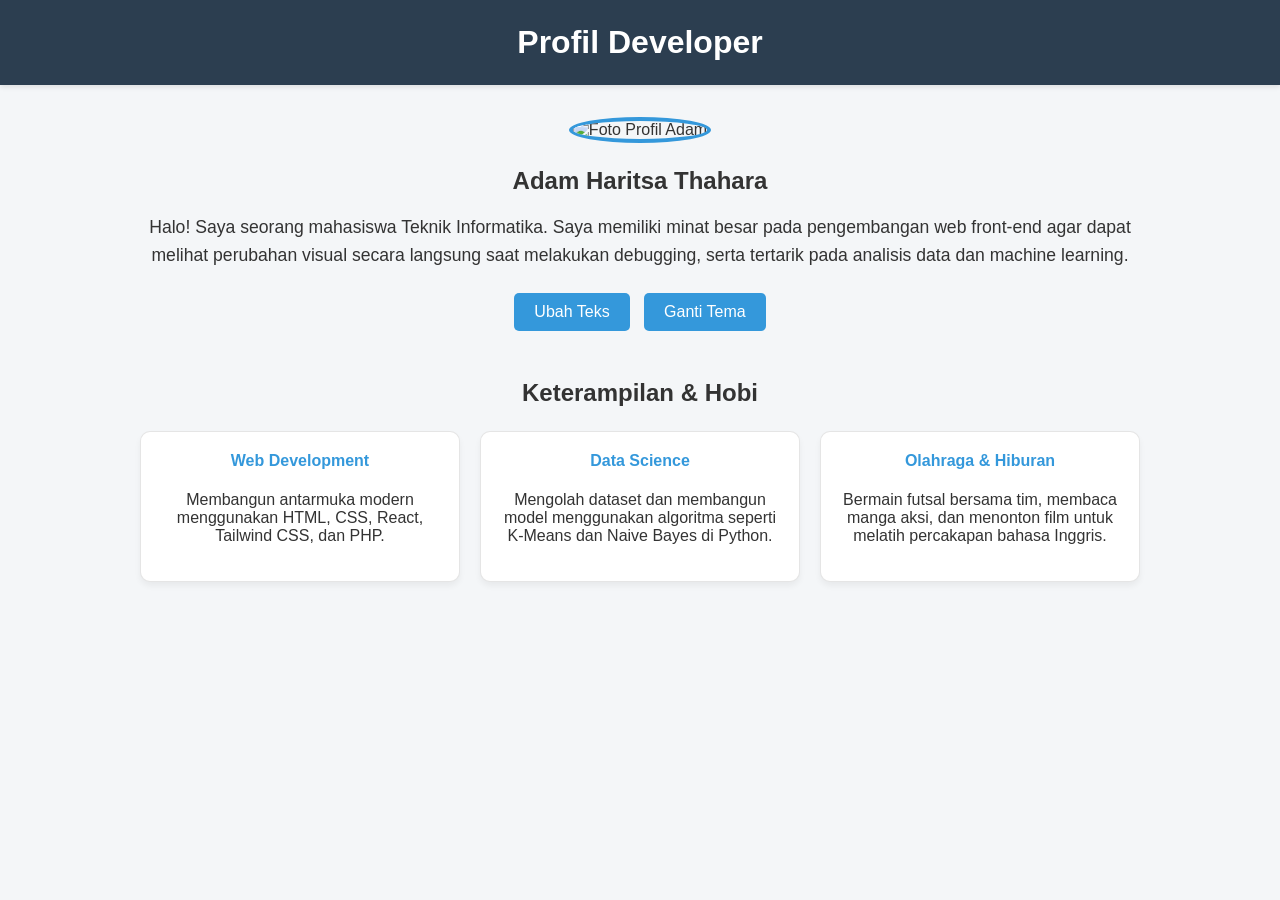
==== pertemuan_5/index.html @ 3d583986 "Pertemuan 5: Halaman Profil" ====
<!DOCTYPE html>
<html lang="id">
<head>
    <meta charset="UTF-8">
    <meta name="viewport" content="width=device-width, initial-scale=1.0">
    <title>Profil Saya</title>
    <link rel="stylesheet" href="style.css">
</head>
<body>

    <header>
        <h1>Profil Developer</h1>
    </header>

    <div class="container">
        <section class="profil">
            <img src="https://via.placeholder.com/150" alt="Foto Profil Adam" class="foto-profil">
            <h2>Adam Haritsa Thahara</h2>
            <p id="teks-deskripsi">Halo! Saya seorang mahasiswa Teknik Informatika. Saya memiliki minat besar pada pengembangan web front-end agar dapat melihat perubahan visual secara langsung saat melakukan debugging, serta tertarik pada analisis data dan machine learning.</p>
            
            <div class="grup-tombol">
                <button id="btn-ubah-teks">Ubah Teks</button>
                <button id="btn-ganti-tema">Ganti Tema</button>
            </div>
        </section>

        <section class="keterampilan">
            <h3 class="judul-section">Keterampilan & Hobi</h3>
            <div class="kartu-container">
                <div class="kartu">
                    <h4>Web Development</h4>
                    <p>Membangun antarmuka modern menggunakan HTML, CSS, React, Tailwind CSS, dan PHP.</p>
                </div>
                <div class="kartu">
                    <h4>Data Science</h4>
                    <p>Mengolah dataset dan membangun model menggunakan algoritma seperti K-Means dan Naive Bayes di Python.</p>
                </div>
                <div class="kartu">
                    <h4>Olahraga & Hiburan</h4>
                    <p>Bermain futsal bersama tim, membaca manga aksi, dan menonton film untuk melatih percakapan bahasa Inggris.</p>
                </div>
            </div>
        </section>
    </div>

    <script src="script.js"></script>
</body>
</html>
---- pertemuan_5/style.css ----
:root {
    --bg-color: #f4f6f8;
    --text-color: #333333;
    --card-bg: #ffffff;
    --header-bg: #2c3e50;
    --header-text: #ffffff;
    --btn-bg: #3498db;
    --btn-hover: #2980b9;
}

body.tema-gelap {
    --bg-color: #1a1a2e;
    --text-color: #e0e0e0;
    --card-bg: #16213e;
    --header-bg: #0f3460;
    --header-text: #ffffff;
    --btn-bg: #e94560;
    --btn-hover: #d13050;
}

body {
    background-color: var(--bg-color);
    color: var(--text-color);
    font-family: 'Segoe UI', Tahoma, Geneva, Verdana, sans-serif;
    margin: 0;
    padding: 0;
    transition: background-color 0.3s ease, color 0.3s ease;
}

header {
    background-color: var(--header-bg);
    color: var(--header-text);
    text-align: center;
    padding: 1.5rem 0;
    box-shadow: 0 2px 5px rgba(0,0,0,0.1);
}

header h1 {
    margin: 0;
    font-size: 2rem;
}

.container {
    width: 90%; 
    max-width: 1000px;
    margin: 2rem auto;
}

.profil {
    text-align: center;
    margin-bottom: 3rem;
}

.foto-profil {
    max-width: 100%;
    width: 150px;
    height: 150px;
    border-radius: 50%;
    object-fit: cover;
    border: 4px solid var(--btn-bg);
    margin-bottom: 1rem;
}

.profil h2 {
    margin: 0.5rem 0;
}

.profil p {
    font-size: 1.1rem;
    line-height: 1.6;
    margin-bottom: 1.5rem;
}

.grup-tombol button {
    background-color: var(--btn-bg);
    color: white;
    border: none;
    padding: 10px 20px;
    margin: 0 5px;
    border-radius: 5px;
    font-size: 1rem;
    cursor: pointer;
    transition: background-color 0.2s ease;
}

.grup-tombol button:hover {
    background-color: var(--btn-hover);
}

.keterampilan h3.judul-section {
    text-align: center;
    margin-bottom: 1.5rem;
    font-size: 1.5rem;
}

.kartu-container {
    display: grid;
    grid-template-columns: 1fr;
    gap: 20px;
}

.kartu {
    background-color: var(--card-bg);
    padding: 20px;
    border-radius: 10px;
    box-shadow: 0 4px 6px rgba(0,0,0,0.05);
    text-align: center;
    border: 1px solid rgba(0,0,0,0.1);
}

.kartu h4 {
    margin-top: 0;
    color: var(--btn-bg);
}

@media (min-width: 768px) {
    .kartu-container {
        grid-template-columns: repeat(3, 1fr);
    }
}
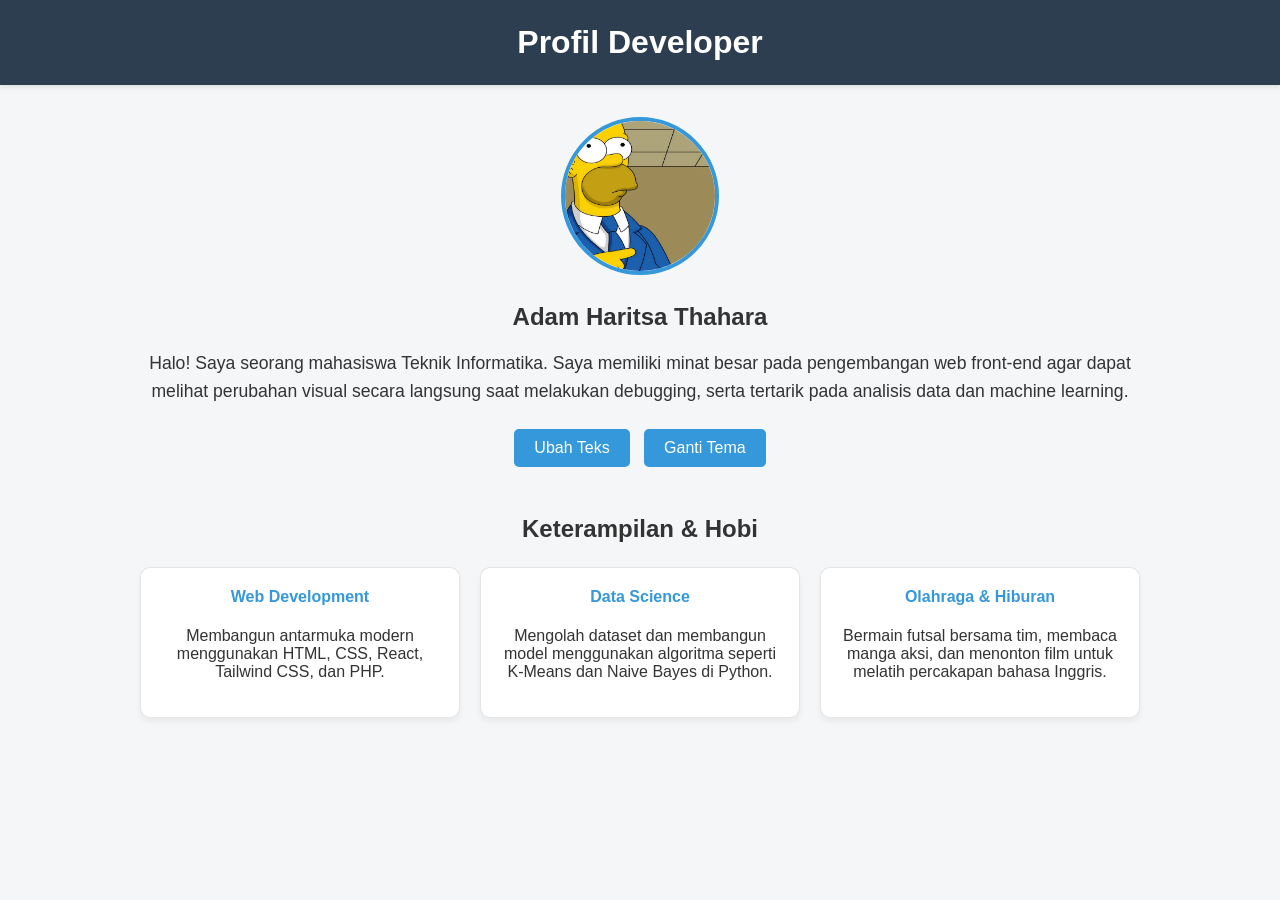
==== commit 48e107a7: "Tambah foto" ====
--- a/pertemuan_5/index.html
+++ b/pertemuan_5/index.html
@@ -14,7 +14,7 @@
 
     <div class="container">
         <section class="profil">
-            <img src="https://via.placeholder.com/150" alt="Foto Profil Adam" class="foto-profil">
+            <img src="img/simpson.jpeg" alt="Foto Profil Adam" class="foto-profil">
             <h2>Adam Haritsa Thahara</h2>
             <p id="teks-deskripsi">Halo! Saya seorang mahasiswa Teknik Informatika. Saya memiliki minat besar pada pengembangan web front-end agar dapat melihat perubahan visual secara langsung saat melakukan debugging, serta tertarik pada analisis data dan machine learning.</p>
             
